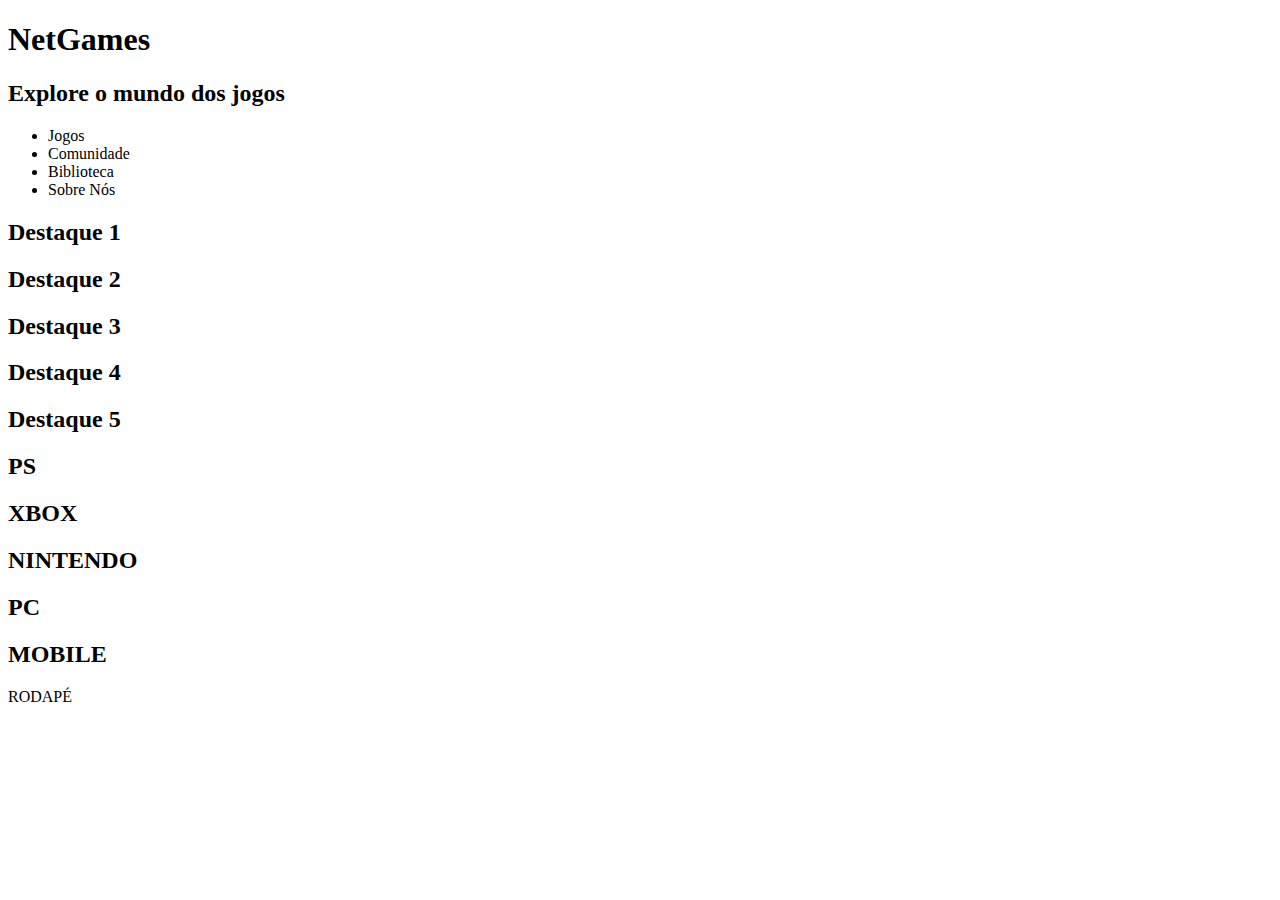
==== index.html @ e9fbc5a5 "Merge pull request #3 from jansaandrade/home" ====
<!DOCTYPE html>
<html lang="pt-br">
<head>
    <meta charset="UTF-8">
    <meta name="viewport" content="width=device-width, initial-scale=1.0">
    <title>NetGames</title>
    
</head>
<body>
    <header>
        <h1>NetGames</h1>
        <h2>Explore o mundo dos jogos</h2>
    </header>

    <nav>
        <ul>
            <li>Jogos</li>
            <li>Comunidade</li>
            <li>Biblioteca</li>
            <li>Sobre Nós</li>
        </ul>
    </nav>

    <main>
        <h2>Destaque 1</h2>
        <h2>Destaque 2</h2>
        <h2>Destaque 3</h2>
        <h2>Destaque 4</h2>
        <h2>Destaque 5</h2>

        <h2>PS</h2>
        <h2>XBOX</h2>
        <h2>NINTENDO</h2>
        <h2>PC</h2>
        <h2>MOBILE</h2>
    </main>

    <footer>
        <p>RODAPÉ</p>
    </footer>
</body>
</html>
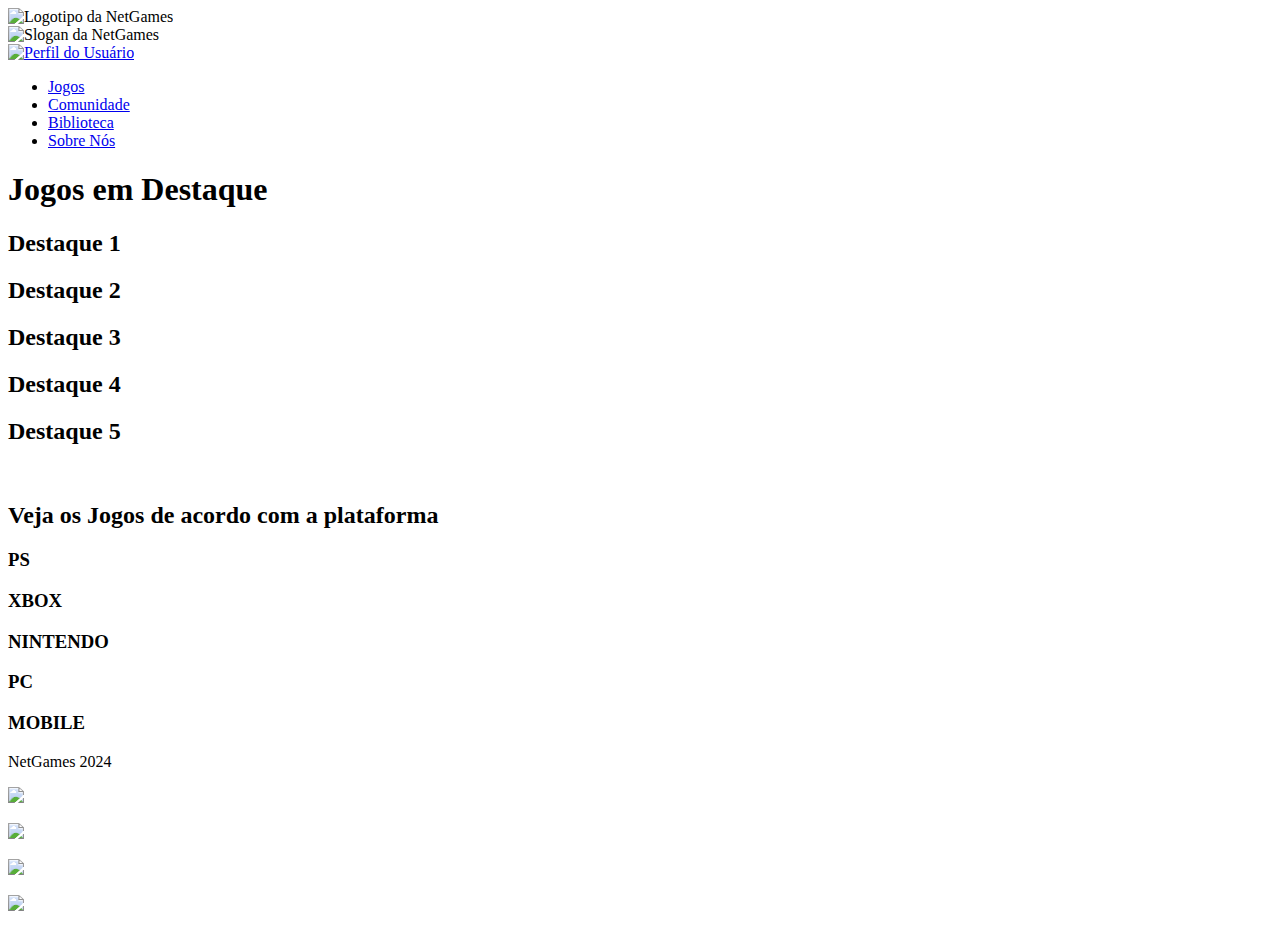
==== commit 76c10b8c: "Correcao dos links de algumas paginas." ====
--- a/index.html
+++ b/index.html
@@ -8,35 +8,56 @@
 </head>
 <body>
     <header>
-        <h1>NetGames</h1>
-        <h2>Explore o mundo dos jogos</h2>
+        <section>
+            <div>
+                <img src="/imagens/logoNG.svg" alt="Logotipo da NetGames">
+            </div>
+            <div>
+                <img src="/imagens/SloganNetGames.svg" alt="Slogan da NetGames">
+            </div>
+            <div>
+                <a href="/html/perfil_usuario.html"><img src="/imagens/login.svg" alt="Perfil do Usuário"></a>
+            </div>
+        </section>
     </header>
 
     <nav>
         <ul>
-            <li>Jogos</li>
-            <li>Comunidade</li>
-            <li>Biblioteca</li>
-            <li>Sobre Nós</li>
+            <li><a href="/html/jogos.html">Jogos</a></li>
+            <li><a href="/html/comunidade.html">Comunidade</a></li>
+            <li><a href="/html/biblioteca.html">Biblioteca</a></li>
+            <li><a href="/html/sobre_nos.html">Sobre Nós</a></li>
         </ul>
     </nav>
 
     <main>
-        <h2>Destaque 1</h2>
-        <h2>Destaque 2</h2>
-        <h2>Destaque 3</h2>
-        <h2>Destaque 4</h2>
-        <h2>Destaque 5</h2>
-
-        <h2>PS</h2>
-        <h2>XBOX</h2>
-        <h2>NINTENDO</h2>
-        <h2>PC</h2>
-        <h2>MOBILE</h2>
+        <section>
+            <h1>Jogos em Destaque</h1>
+            <h2>Destaque 1</h2>
+            <h2>Destaque 2</h2>
+            <h2>Destaque 3</h2>
+            <h2>Destaque 4</h2>
+            <h2>Destaque 5</h2>
+        </section>
+        <br>
+        <section>
+            <h2>Veja os Jogos de acordo com a plataforma</h2>
+            <h3>PS</h3>
+            <h3>XBOX</h3>
+            <h3>NINTENDO</h3>
+            <h3>PC</h3>
+            <h3>MOBILE</h3>
+        </section>
     </main>
 
     <footer>
-        <p>RODAPÉ</p>
+        <p>NetGames 2024<p>
+        <nav>
+            <p><img src="/imagens/copyLeft.png"></p>
+            <p><img src="/imagens/linkedn.svg"></p>
+            <p><img src="/imagens/facebook.svg"></p>
+            <p><img src="/imagens/instagram.svg"></p>
+        </nav>
     </footer>
 </body>
 </html>
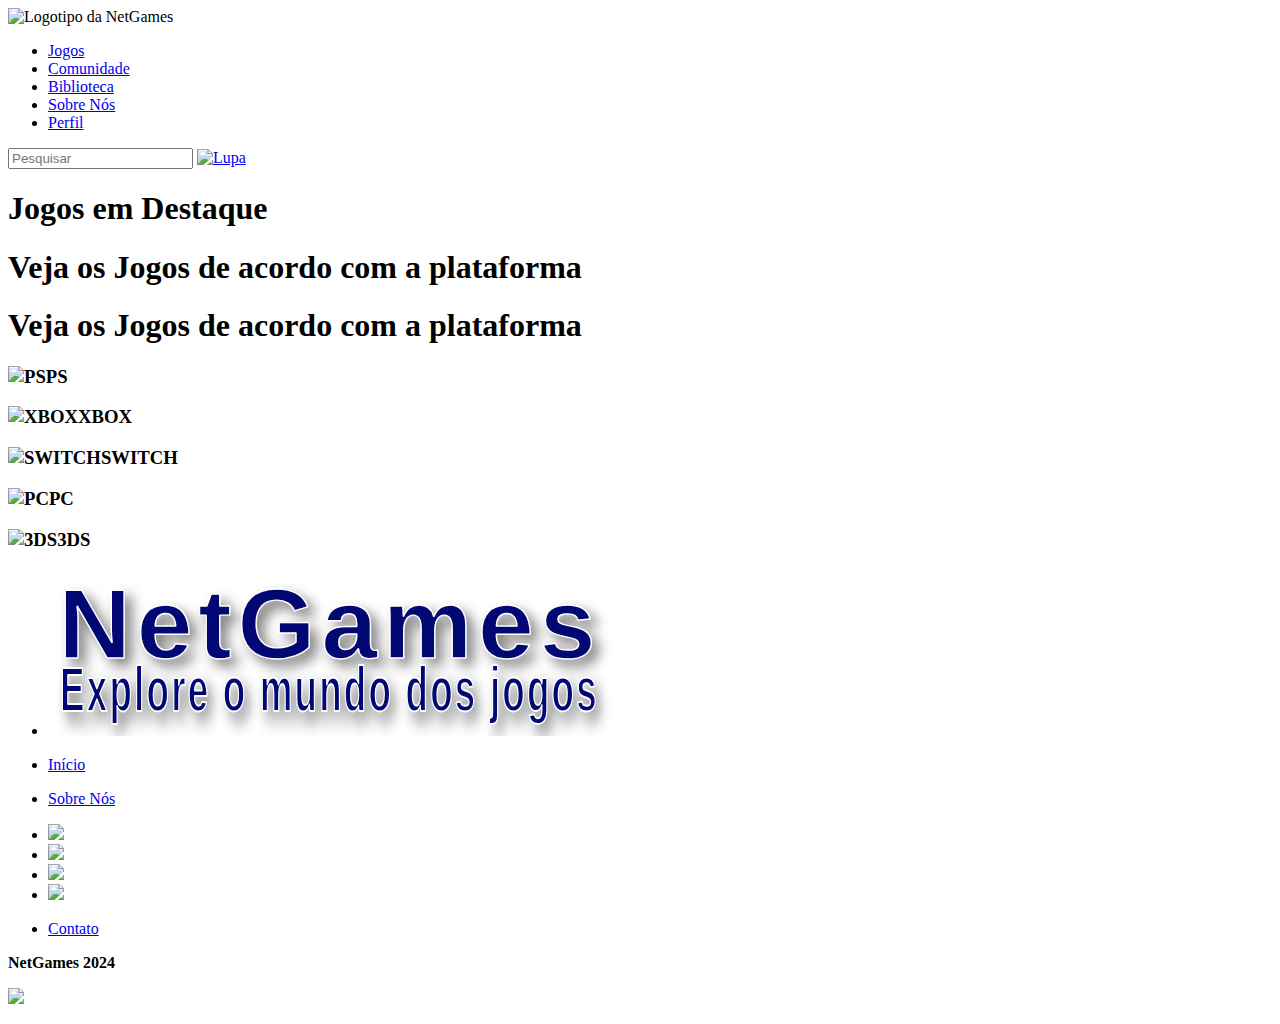
==== commit a636ffbf: "Adicionar script.js no index e separar div para titulos e section para as imagens" ====
--- a/index.html
+++ b/index.html
@@ -1,63 +1,94 @@
 <!DOCTYPE html>
-<html lang="pt-br">
+<html lang="pt-BR">
+
 <head>
     <meta charset="UTF-8">
     <meta name="viewport" content="width=device-width, initial-scale=1.0">
+    <meta name="description" content="Explore o Mundo dos Jogos">
+    <link rel="stylesheet" href="styles.css">
+    <script src="script.js" defer></script>
     <title>NetGames</title>
-    
 </head>
+
 <body>
     <header>
-        <section>
-            <div>
-                <img src="/imagens/logoNG.svg" alt="Logotipo da NetGames">
+        <section id="cabecalho">
+            <div id="logo">
+                <img src="/imagens/icones/logoNG.svg" alt="Logotipo da NetGames">
             </div>
-            <div>
-                <img src="/imagens/SloganNetGames.svg" alt="Slogan da NetGames">
-            </div>
-            <div>
-                <a href="/html/perfil_usuario.html"><img src="/imagens/login.svg" alt="Perfil do Usuário"></a>
+            <div id="menu_superior">
+                <nav class="menu_superior">
+                    <ul>
+                        <li class="botao_ex"><a href="./html/jogos.html">Jogos</a></li>
+                        <li class="botao_ex"><a href="./html/comunidade.html">Comunidade</a></li>
+                        <li class="botao_ex"><a href="./html/biblioteca.html">Biblioteca</a></li>
+                        <li class="botao_ex"><a href="./html/sobre_nos.html">Sobre Nós</a></li>
+                        <li class="botao_ex"><a href="./html/login.html">Perfil</a></li>
+                    </ul>
+                </nav>
+                <div class="search-box">
+                    <input type="text" class="search-txt" placeholder="Pesquisar">
+                    <a href="#" class="search-buttom">
+                    <img src="/imagens/icones/lupa.svg" alt="Lupa">
+                    </a>               
+                </div>
             </div>
         </section>
     </header>
 
-    <nav>
-        <ul>
-            <li><a href="/html/jogos.html">Jogos</a></li>
-            <li><a href="/html/comunidade.html">Comunidade</a></li>
-            <li><a href="/html/biblioteca.html">Biblioteca</a></li>
-            <li><a href="/html/sobre_nos.html">Sobre Nós</a></li>
-        </ul>
-    </nav>
+    <main class="conteudo">
+        
+        <div>
+            <h1 class="conteudo-principal-destaque-titulo">Jogos em Destaque</h1>
+        </div>
+        
+        <section class="conteudo-principal">
+           
+            <div id="carrossel" class="carrossel"></div>
 
-    <main>
-        <section>
-            <h1>Jogos em Destaque</h1>
-            <h2>Destaque 1</h2>
-            <h2>Destaque 2</h2>
-            <h2>Destaque 3</h2>
-            <h2>Destaque 4</h2>
-            <h2>Destaque 5</h2>
         </section>
-        <br>
-        <section>
-            <h2>Veja os Jogos de acordo com a plataforma</h2>
-            <h3>PS</h3>
-            <h3>XBOX</h3>
-            <h3>NINTENDO</h3>
-            <h3>PC</h3>
-            <h3>MOBILE</h3>
+
+        <div>
+            <h1 class="conteudo-secundario-titulo">Veja os Jogos de acordo com a plataforma</h1>
+        </div>
+
+        <section class="conteudo-secundario">
+            <h1 class="conteudo-secundario-titulo">Veja os Jogos de acordo com a plataforma</h1>
+            <h3 class="conteudo-secundario-subtitulo"><img src="/imagens/icones/ps5.webp" alt="PS">PS</h3>
+            <h3 class="conteudo-secundario-subtitulo"><img src="/imagens/icones/xbxs.webp" alt="XBOX">XBOX</h3>
+            <h3 class="conteudo-secundario-subtitulo"><img src="/imagens/icones/switch.webp" alt="SWITCH">SWITCH</h3>
+            <h3 class="conteudo-secundario-subtitulo"><img src="/imagens/icones/pc.webp" alt="PC">PC</h3>
+            <h3 class="conteudo-secundario-subtitulo"><img src="/imagens/icones/3ds.webp" alt="3DS">3DS</h3>
         </section>
     </main>
 
     <footer>
-        <p>NetGames 2024<p>
         <nav>
-            <p><img src="/imagens/copyLeft.png"></p>
-            <p><img src="/imagens/linkedn.svg"></p>
-            <p><img src="/imagens/facebook.svg"></p>
-            <p><img src="/imagens/instagram.svg"></p>
+            <ul>
+                <li id="logo"><img src="../imagens/icones/SloganNetGames.svg" alt="Logotipo da NetGames"></li>
+            </ul>
+            <ul>
+                <li><a href="../index.html">Início</a></li>
+            </ul>
+            <ul>
+                <li><a href="./sobre_nos.html">Sobre Nós</a></li>
+            </ul>
+            <section>
+                <ul>
+                    <li><img src="../imagens/icones/linkedn.svg"></li>
+                    <li><img src="../imagens/icones/facebook.svg"></li>
+                    <li><img src="../imagens/icones/instagram.svg"></li>
+                    <li><img src="../imagens/icones/whatsapp.svg"></li>
+                </ul>
+                <ul>
+                    <li class="botao_ex"><a id="contato" href="#">Contato</a></li>
+                </ul>
+            </section>
         </nav>
+        <section id="copy-left">
+            <p><strong>NetGames 2024</strong></p>
+            <p><img src="../imagens/icones/copyLeft.svg"></p>
+        </section>
     </footer>
 </body>
-</html>
+</html>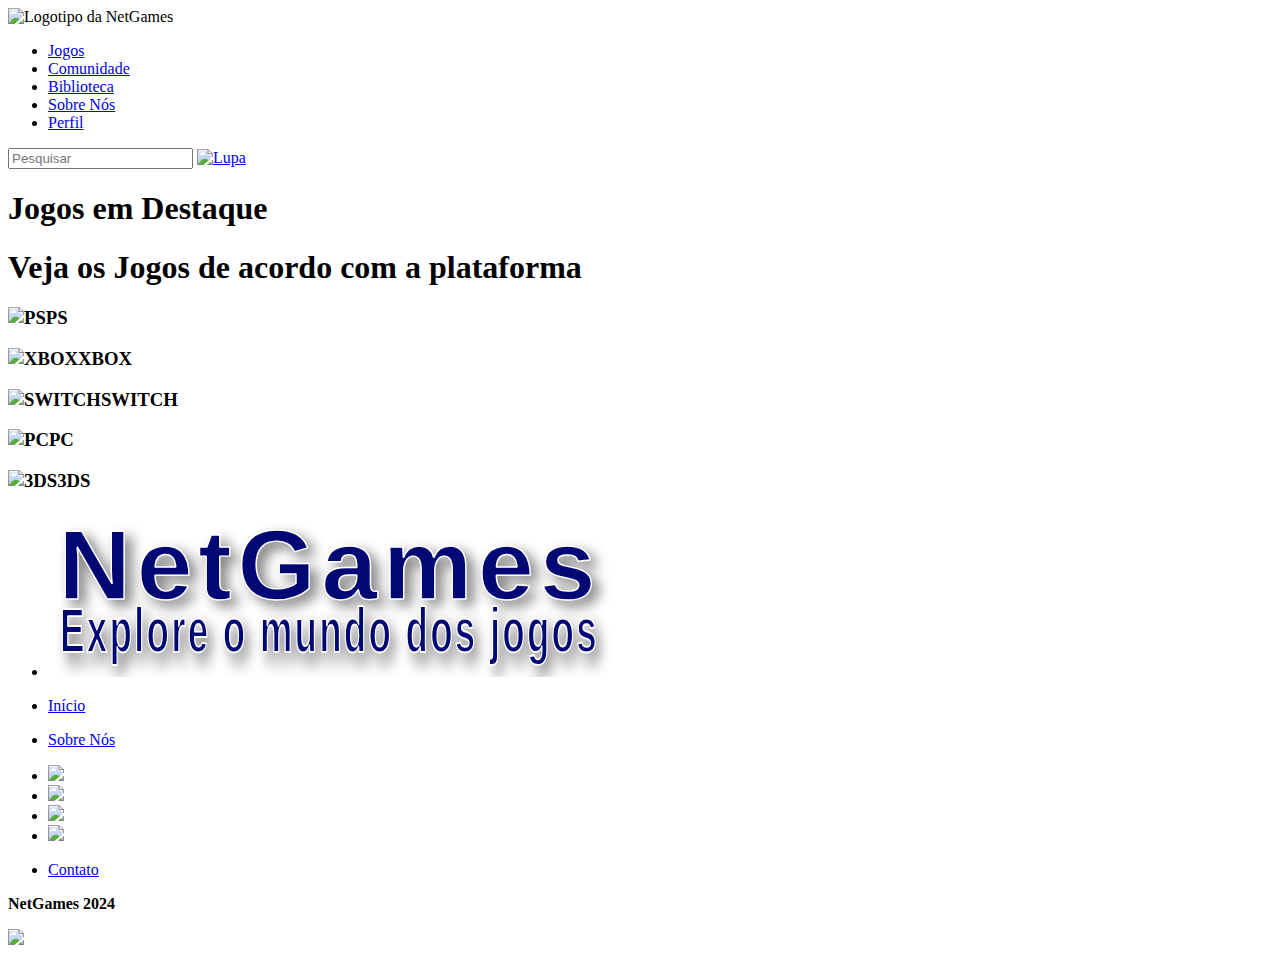
==== commit 3ef47b8f: "Separado os 2 titulos e acrescentar as imagens no script.js" ====
--- a/index.html
+++ b/index.html
@@ -37,7 +37,7 @@
     </header>
 
     <main class="conteudo">
-        
+
         <div>
             <h1 class="conteudo-principal-destaque-titulo">Jogos em Destaque</h1>
         </div>
@@ -53,7 +53,6 @@
         </div>
 
         <section class="conteudo-secundario">
-            <h1 class="conteudo-secundario-titulo">Veja os Jogos de acordo com a plataforma</h1>
             <h3 class="conteudo-secundario-subtitulo"><img src="/imagens/icones/ps5.webp" alt="PS">PS</h3>
             <h3 class="conteudo-secundario-subtitulo"><img src="/imagens/icones/xbxs.webp" alt="XBOX">XBOX</h3>
             <h3 class="conteudo-secundario-subtitulo"><img src="/imagens/icones/switch.webp" alt="SWITCH">SWITCH</h3>
